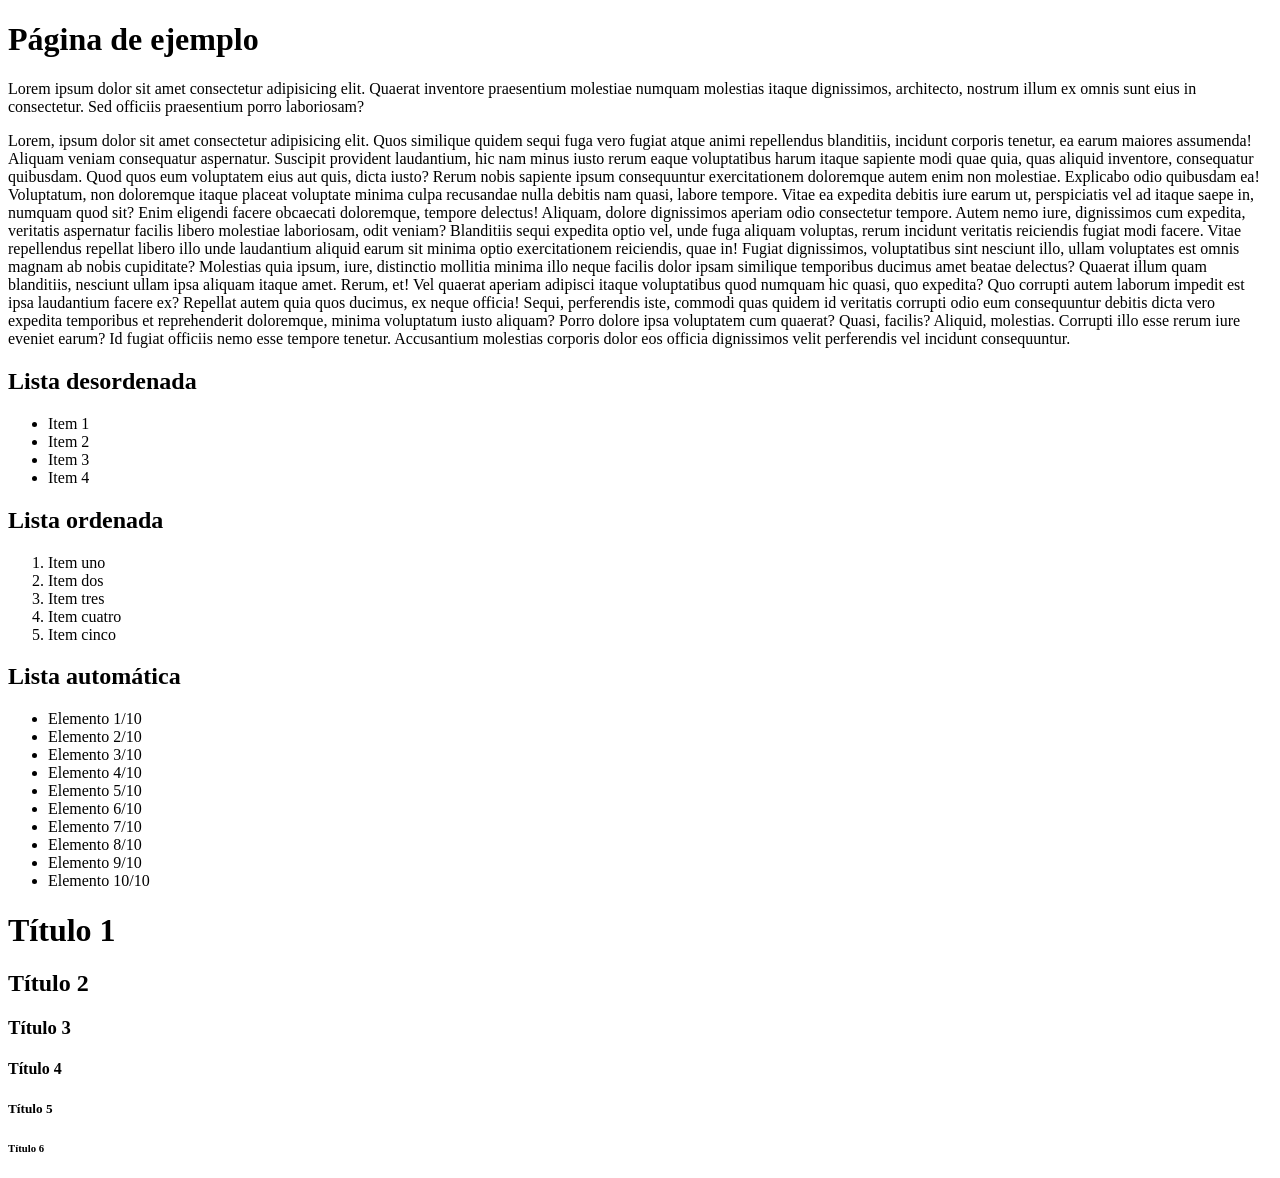
==== index.html @ 90f446ac "Index Avanzado" ====
<!DOCTYPE html>
<html lang="es">
<head>
    <meta charset="UTF-8">
    <meta name="viewport" content="width=device-width, initial-scale=1.0">
    <title>Pagina de Ejemplo HTML</title>
</head>
<body>
    <!-- h1 ==> para hacer un título, es el más importante
                existe hasta el h6
     -->
    <h1>Página de ejemplo</h1>
    <!-- p ==> etiqueta para definir un párrafo -->
    <!-- lorem ==> genera texto demo rápidamente -->
    <p>
        Lorem ipsum dolor sit amet consectetur adipisicing elit. Quaerat inventore praesentium molestiae numquam molestias itaque dignissimos, architecto, nostrum illum ex omnis sunt eius in consectetur. Sed officiis praesentium porro laboriosam?
    </p>
    <p>
    <!-- lorem*10 ==> *10 genera el efecto por el multiplicador -->
        Lorem, ipsum dolor sit amet consectetur adipisicing elit. Quos similique quidem sequi fuga vero fugiat atque animi repellendus blanditiis, incidunt corporis tenetur, ea earum maiores assumenda! Aliquam veniam consequatur aspernatur.
        Suscipit provident laudantium, hic nam minus iusto rerum eaque voluptatibus harum itaque sapiente modi quae quia, quas aliquid inventore, consequatur quibusdam. Quod quos eum voluptatem eius aut quis, dicta iusto?
        Rerum nobis sapiente ipsum consequuntur exercitationem doloremque autem enim non molestiae. Explicabo odio quibusdam ea! Voluptatum, non doloremque itaque placeat voluptate minima culpa recusandae nulla debitis nam quasi, labore tempore.
        Vitae ea expedita debitis iure earum ut, perspiciatis vel ad itaque saepe in, numquam quod sit? Enim eligendi facere obcaecati doloremque, tempore delectus! Aliquam, dolore dignissimos aperiam odio consectetur tempore.
        Autem nemo iure, dignissimos cum expedita, veritatis aspernatur facilis libero molestiae laboriosam, odit veniam? Blanditiis sequi expedita optio vel, unde fuga aliquam voluptas, rerum incidunt veritatis reiciendis fugiat modi facere.
        Vitae repellendus repellat libero illo unde laudantium aliquid earum sit minima optio exercitationem reiciendis, quae in! Fugiat dignissimos, voluptatibus sint nesciunt illo, ullam voluptates est omnis magnam ab nobis cupiditate?
        Molestias quia ipsum, iure, distinctio mollitia minima illo neque facilis dolor ipsam similique temporibus ducimus amet beatae delectus? Quaerat illum quam blanditiis, nesciunt ullam ipsa aliquam itaque amet. Rerum, et!
        Vel quaerat aperiam adipisci itaque voluptatibus quod numquam hic quasi, quo expedita? Quo corrupti autem laborum impedit est ipsa laudantium facere ex? Repellat autem quia quos ducimus, ex neque officia!
        Sequi, perferendis iste, commodi quas quidem id veritatis corrupti odio eum consequuntur debitis dicta vero expedita temporibus et reprehenderit doloremque, minima voluptatum iusto aliquam? Porro dolore ipsa voluptatem cum quaerat?
        Quasi, facilis? Aliquid, molestias. Corrupti illo esse rerum iure eveniet earum? Id fugiat officiis nemo esse tempore tenetur. Accusantium molestias corporis dolor eos officia dignissimos velit perferendis vel incidunt consequuntur.
    </p>
    <h2>Lista desordenada</h2>
    <!-- ul>li*4 ==> Se utiliza para crear ua etiqueta dentro de otra -->
    <ul>
        <li>Item 1</li>
        <li>Item 2</li>
        <li>Item 3</li>
        <li>Item 4</li>
    </ul>
    <!-- h2+ol>li ==> + sirve para crear etiquetas al mismo nivel,
        una debajo de la otra -->
    <h2>Lista ordenada</h2>
    <ol>
        <li>Item uno</li>
        <li>Item dos</li>
        <li>Item tres</li>
        <li>Item cuatro</li>
        <li>Item cinco</li>
    </ol>
    <!-- h2{Lista automática}+ul>li*10{Elemento $}
     {} ==> Se utilizan para agregar texto
     $ ==> Agrega un número desde 1 correlativo -->
    <h2>Lista automática</h2>
    <ul>
        <li>Elemento 1/10</li>
        <li>Elemento 2/10</li>
        <li>Elemento 3/10</li>
        <li>Elemento 4/10</li>
        <li>Elemento 5/10</li>
        <li>Elemento 6/10</li>
        <li>Elemento 7/10</li>
        <li>Elemento 8/10</li>
        <li>Elemento 9/10</li>
        <li>Elemento 10/10</li>
    </ul>
    <h1>Título 1</h1>
    <h2>Título 2</h2>
    <h3>Título 3</h3>
    <h4>Título 4</h4>
    <h5>Título 5</h5>
    <h6>Título 6</h6>
</body>
</html>
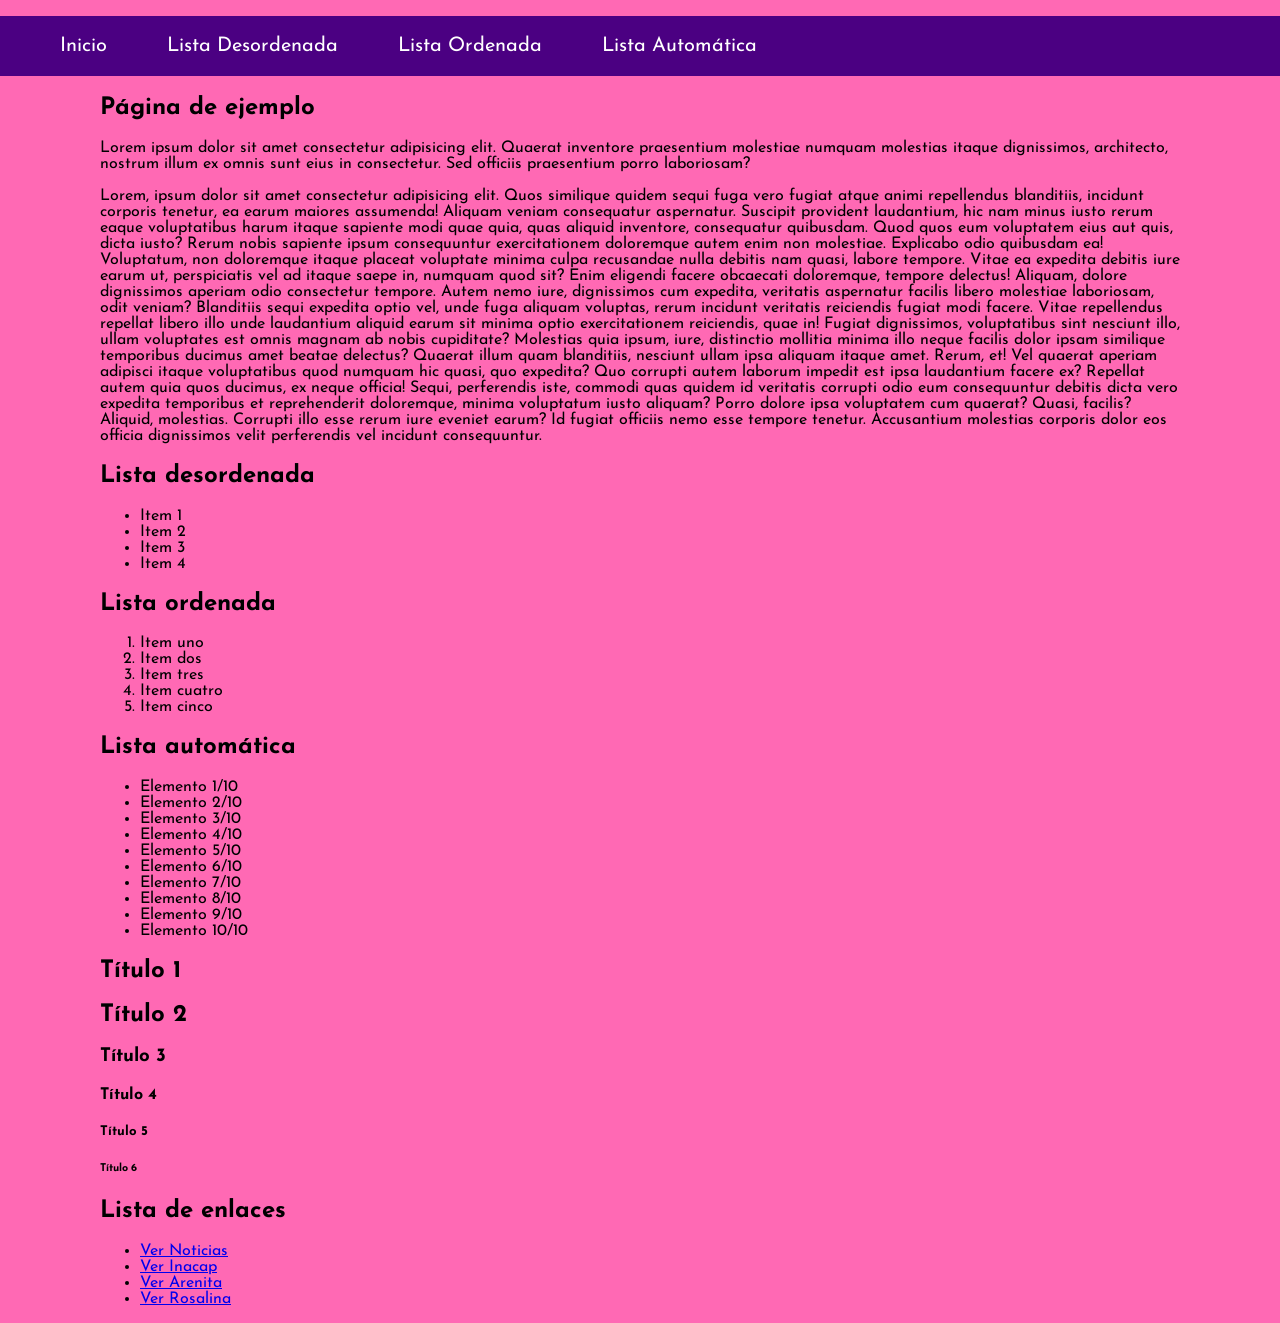
==== commit 1485fbd2: "Estilo Página" ====
--- a/index.html
+++ b/index.html
@@ -3,70 +3,95 @@
 <head>
     <meta charset="UTF-8">
     <meta name="viewport" content="width=device-width, initial-scale=1.0">
-    <title>Pagina de Ejemplo HTML</title>
+    <title>Página de Ejemplo HTML</title>
+    <link rel="stylesheet" href="css/style.css">
+    <link rel="preconnect" href="https://fonts.googleapis.com">
+    <link rel="preconnect" href="https://fonts.gstatic.com" crossorigin>
+    <link href="https://fonts.googleapis.com/css2?family=Josefin+Sans:ital,wght@0,100..700;1,100..700&display=swap" rel="stylesheet">
 </head>
 <body>
-    <!-- h1 ==> para hacer un título, es el más importante
-                existe hasta el h6
-     -->
-    <h1>Página de ejemplo</h1>
-    <!-- p ==> etiqueta para definir un párrafo -->
-    <!-- lorem ==> genera texto demo rápidamente -->
-    <p>
-        Lorem ipsum dolor sit amet consectetur adipisicing elit. Quaerat inventore praesentium molestiae numquam molestias itaque dignissimos, architecto, nostrum illum ex omnis sunt eius in consectetur. Sed officiis praesentium porro laboriosam?
-    </p>
-    <p>
-    <!-- lorem*10 ==> *10 genera el efecto por el multiplicador -->
-        Lorem, ipsum dolor sit amet consectetur adipisicing elit. Quos similique quidem sequi fuga vero fugiat atque animi repellendus blanditiis, incidunt corporis tenetur, ea earum maiores assumenda! Aliquam veniam consequatur aspernatur.
-        Suscipit provident laudantium, hic nam minus iusto rerum eaque voluptatibus harum itaque sapiente modi quae quia, quas aliquid inventore, consequatur quibusdam. Quod quos eum voluptatem eius aut quis, dicta iusto?
-        Rerum nobis sapiente ipsum consequuntur exercitationem doloremque autem enim non molestiae. Explicabo odio quibusdam ea! Voluptatum, non doloremque itaque placeat voluptate minima culpa recusandae nulla debitis nam quasi, labore tempore.
-        Vitae ea expedita debitis iure earum ut, perspiciatis vel ad itaque saepe in, numquam quod sit? Enim eligendi facere obcaecati doloremque, tempore delectus! Aliquam, dolore dignissimos aperiam odio consectetur tempore.
-        Autem nemo iure, dignissimos cum expedita, veritatis aspernatur facilis libero molestiae laboriosam, odit veniam? Blanditiis sequi expedita optio vel, unde fuga aliquam voluptas, rerum incidunt veritatis reiciendis fugiat modi facere.
-        Vitae repellendus repellat libero illo unde laudantium aliquid earum sit minima optio exercitationem reiciendis, quae in! Fugiat dignissimos, voluptatibus sint nesciunt illo, ullam voluptates est omnis magnam ab nobis cupiditate?
-        Molestias quia ipsum, iure, distinctio mollitia minima illo neque facilis dolor ipsam similique temporibus ducimus amet beatae delectus? Quaerat illum quam blanditiis, nesciunt ullam ipsa aliquam itaque amet. Rerum, et!
-        Vel quaerat aperiam adipisci itaque voluptatibus quod numquam hic quasi, quo expedita? Quo corrupti autem laborum impedit est ipsa laudantium facere ex? Repellat autem quia quos ducimus, ex neque officia!
-        Sequi, perferendis iste, commodi quas quidem id veritatis corrupti odio eum consequuntur debitis dicta vero expedita temporibus et reprehenderit doloremque, minima voluptatum iusto aliquam? Porro dolore ipsa voluptatem cum quaerat?
-        Quasi, facilis? Aliquid, molestias. Corrupti illo esse rerum iure eveniet earum? Id fugiat officiis nemo esse tempore tenetur. Accusantium molestias corporis dolor eos officia dignissimos velit perferendis vel incidunt consequuntur.
-    </p>
-    <h2>Lista desordenada</h2>
-    <!-- ul>li*4 ==> Se utiliza para crear ua etiqueta dentro de otra -->
-    <ul>
-        <li>Item 1</li>
-        <li>Item 2</li>
-        <li>Item 3</li>
-        <li>Item 4</li>
-    </ul>
-    <!-- h2+ol>li ==> + sirve para crear etiquetas al mismo nivel,
-        una debajo de la otra -->
-    <h2>Lista ordenada</h2>
-    <ol>
-        <li>Item uno</li>
-        <li>Item dos</li>
-        <li>Item tres</li>
-        <li>Item cuatro</li>
-        <li>Item cinco</li>
-    </ol>
-    <!-- h2{Lista automática}+ul>li*10{Elemento $}
-     {} ==> Se utilizan para agregar texto
-     $ ==> Agrega un número desde 1 correlativo -->
-    <h2>Lista automática</h2>
-    <ul>
-        <li>Elemento 1/10</li>
-        <li>Elemento 2/10</li>
-        <li>Elemento 3/10</li>
-        <li>Elemento 4/10</li>
-        <li>Elemento 5/10</li>
-        <li>Elemento 6/10</li>
-        <li>Elemento 7/10</li>
-        <li>Elemento 8/10</li>
-        <li>Elemento 9/10</li>
-        <li>Elemento 10/10</li>
-    </ul>
-    <h1>Título 1</h1>
-    <h2>Título 2</h2>
-    <h3>Título 3</h3>
-    <h4>Título 4</h4>
-    <h5>Título 5</h5>
-    <h6>Título 6</h6>
-</body>
-</html>+    <!-- header>nav>ul>li*4>a -->
+    <header>
+        <nav>
+            <ul>
+                <li><a href="#s1">Inicio</a></li>
+                <li><a href="#ld">Lista Desordenada</a></li>
+                <li><a href="#lo">Lista Ordenada</a></li>
+                <li><a href="#la">Lista Automática</a></li>
+            </ul>
+        </nav>
+    </header>
+    <main>
+        <section id="s1">
+            <!-- h1 ==> para hacer un título, es el más importante
+                existe hasta el h6 -->
+            <h1 >Página de ejemplo</h1>
+            <!-- p ==> etiqueta para definir un párrafo -->
+            <!-- lorem ==> genera texto demo rápidamente -->
+            <p>
+                Lorem ipsum dolor sit amet consectetur adipisicing elit. Quaerat inventore praesentium molestiae numquam molestias itaque dignissimos, architecto, nostrum illum ex omnis sunt eius in consectetur. Sed officiis praesentium porro laboriosam?
+            </p>
+            <p>
+            <!-- lorem*10 ==> *10 genera el efecto por el multiplicador -->
+            Lorem, ipsum dolor sit amet consectetur adipisicing elit. Quos similique quidem sequi fuga vero fugiat atque animi repellendus blanditiis, incidunt corporis tenetur, ea earum maiores assumenda! Aliquam veniam consequatur aspernatur.
+            Suscipit provident laudantium, hic nam minus iusto rerum eaque voluptatibus harum itaque sapiente modi quae quia, quas aliquid inventore, consequatur quibusdam. Quod quos eum voluptatem eius aut quis, dicta iusto?
+            Rerum nobis sapiente ipsum consequuntur exercitationem doloremque autem enim non molestiae. Explicabo odio quibusdam ea! Voluptatum, non doloremque itaque placeat voluptate minima culpa recusandae nulla debitis nam quasi, labore tempore.
+            Vitae ea expedita debitis iure earum ut, perspiciatis vel ad itaque saepe in, numquam quod sit? Enim eligendi facere obcaecati doloremque, tempore delectus! Aliquam, dolore dignissimos aperiam odio consectetur tempore.
+            Autem nemo iure, dignissimos cum expedita, veritatis aspernatur facilis libero molestiae laboriosam, odit veniam? Blanditiis sequi expedita optio vel, unde fuga aliquam voluptas, rerum incidunt veritatis reiciendis fugiat modi facere.
+            Vitae repellendus repellat libero illo unde laudantium aliquid earum sit minima optio exercitationem reiciendis, quae in! Fugiat dignissimos, voluptatibus sint nesciunt illo, ullam voluptates est omnis magnam ab nobis cupiditate?
+            Molestias quia ipsum, iure, distinctio mollitia minima illo neque facilis dolor ipsam similique temporibus ducimus amet beatae delectus? Quaerat illum quam blanditiis, nesciunt ullam ipsa aliquam itaque amet. Rerum, et!
+            Vel quaerat aperiam adipisci itaque voluptatibus quod numquam hic quasi, quo expedita? Quo corrupti autem laborum impedit est ipsa laudantium facere ex? Repellat autem quia quos ducimus, ex neque officia!
+            Sequi, perferendis iste, commodi quas quidem id veritatis corrupti odio eum consequuntur debitis dicta vero expedita temporibus et reprehenderit doloremque, minima voluptatum iusto aliquam? Porro dolore ipsa voluptatem cum quaerat?
+            Quasi, facilis? Aliquid, molestias. Corrupti illo esse rerum iure eveniet earum? Id fugiat officiis nemo esse tempore tenetur. Accusantium molestias corporis dolor eos officia dignissimos velit perferendis vel incidunt consequuntur.
+            </p>
+        </section>
+        <section>
+            <h2 id="ld">Lista desordenada</h2>
+            <!-- ul>li*4 ==> Se utiliza para crear ua etiqueta dentro de otra -->
+            <ul>
+                <li>Item 1</li>
+                <li>Item 2</li>
+                <li>Item 3</li>
+                <li>Item 4</li>
+            </ul>
+            <!-- h2+ol>li ==> + sirve para crear etiquetas al mismo nivel,
+            una debajo de la otra -->
+            <h2 id="lo">Lista ordenada</h2>
+                <ol>
+                    <li>Item uno</li>
+                    <li>Item dos</li>
+                    <li>Item tres</li>
+                    <li>Item cuatro</li>
+                    <li>Item cinco</li>
+                </ol>
+            <!-- h2{Lista automática}+ul>li*10{Elemento $}
+            {} ==> Se utilizan para agregar texto
+            $ ==> Agrega un número desde 1 correlativo -->
+            <h2 id="la">Lista automática</h2>
+            <ul>
+                <li>Elemento 1/10</li>
+                <li>Elemento 2/10</li>
+                <li>Elemento 3/10</li>
+                <li>Elemento 4/10</li>
+                <li>Elemento 5/10</li>
+                <li>Elemento 6/10</li>
+                <li>Elemento 7/10</li>
+                <li>Elemento 8/10</li>
+                <li>Elemento 9/10</li>
+                <li>Elemento 10/10</li>
+            </ul>
+                <h1>Título 1</h1>
+                <h2>Título 2</h2>
+                <h3>Título 3</h3>
+                <h4>Título 4</h4>
+                <h5>Título 5</h5>
+                <h6>Título 6</h6>
+                    <h2>Lista de enlaces</h2>
+                        <ul>
+                            <li><a href="https://www.biobiochile.cl" target="_blank">Ver Noticias</a></li>
+                            <li><a href="https://www.inacap.cl">Ver Inacap</a></li>
+                            <li><a href="producto/arenita.html" target="_blank">Ver Arenita</a></li>
+                    <li><a href="producto/rosalina.html" target="_blank">Ver Rosalina</a></li>
+            </ul>
+            </section>
+            </main>
--- a/css/style.css
+++ b/css/style.css
@@ -0,0 +1,30 @@
+body{
+    background-color: hotpink;
+    margin: 0px;
+    font-family: "Josefin Sans", sans-serif;
+    font-optical-sizing: auto;
+    font-weight: <200>;
+    font-style: normal;
+}
+main{
+    padding: 0px 100px;
+}
+header{
+    background-color: indigo;
+}
+nav li{
+    padding: 20px;
+}
+nav li:hover{
+    background-color: grey;
+}
+nav ul{
+    display: flex;
+    gap: 20px;
+    list-style: none;
+}
+nav a{
+    text-decoration: none;
+    color: white;
+    font-size: 20px;
+}
